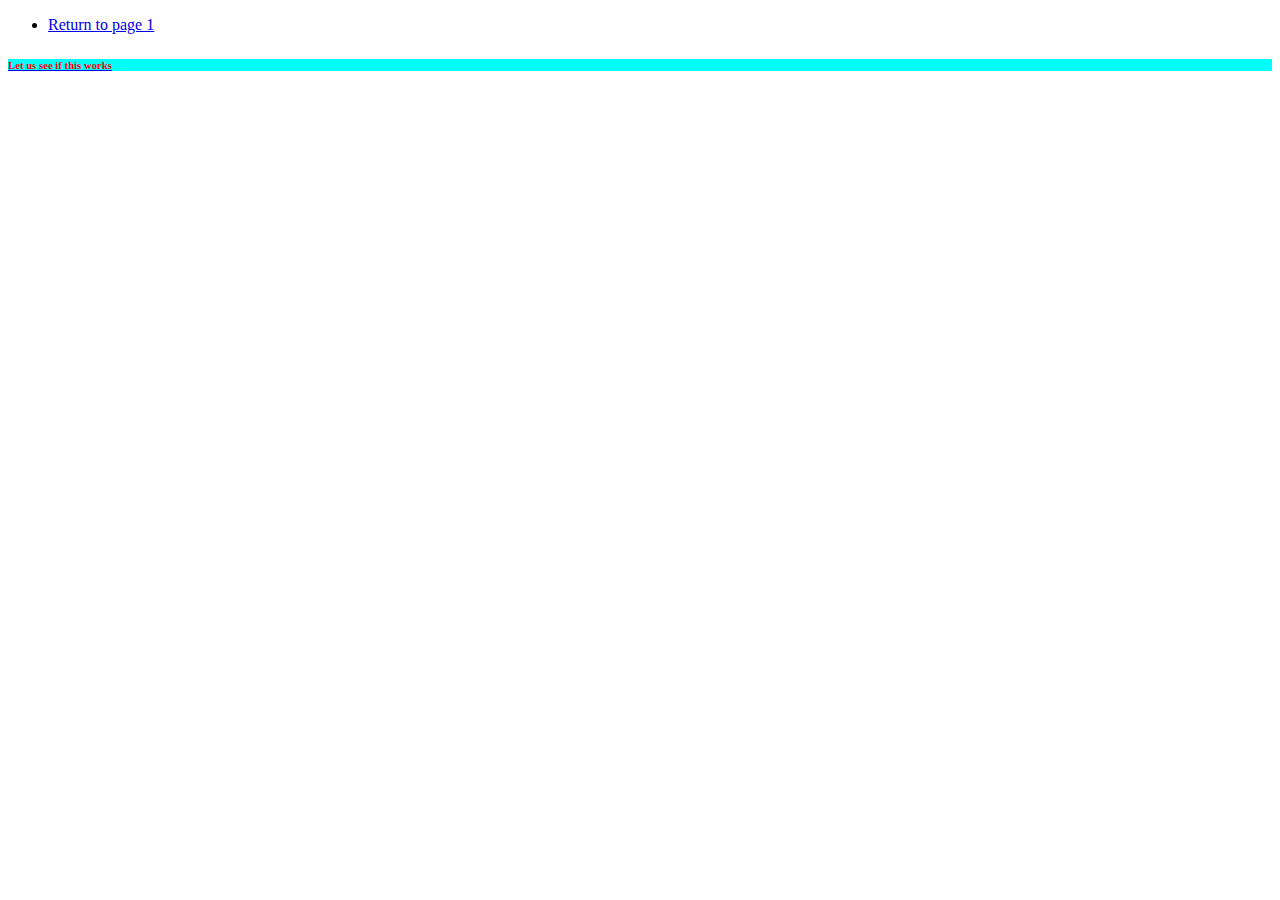
==== fourth.html @ ea32f72e "Update fourth.html" ====
<!DOCTYPE html>

<html>
<head>
  <link rel="stylesheet" href="./style.css"/>
</head>
<body>
  <nav>
	<ul>
		<li><a href="./first.html">Return to page 1</li>
	</ul>
	</nav>
  <h6>
    Let us see if this works
  </h6>
</body>
</html>
---- style.css ----
h6 {color: #FF0000}
h6 {background-color: #00FFFF}
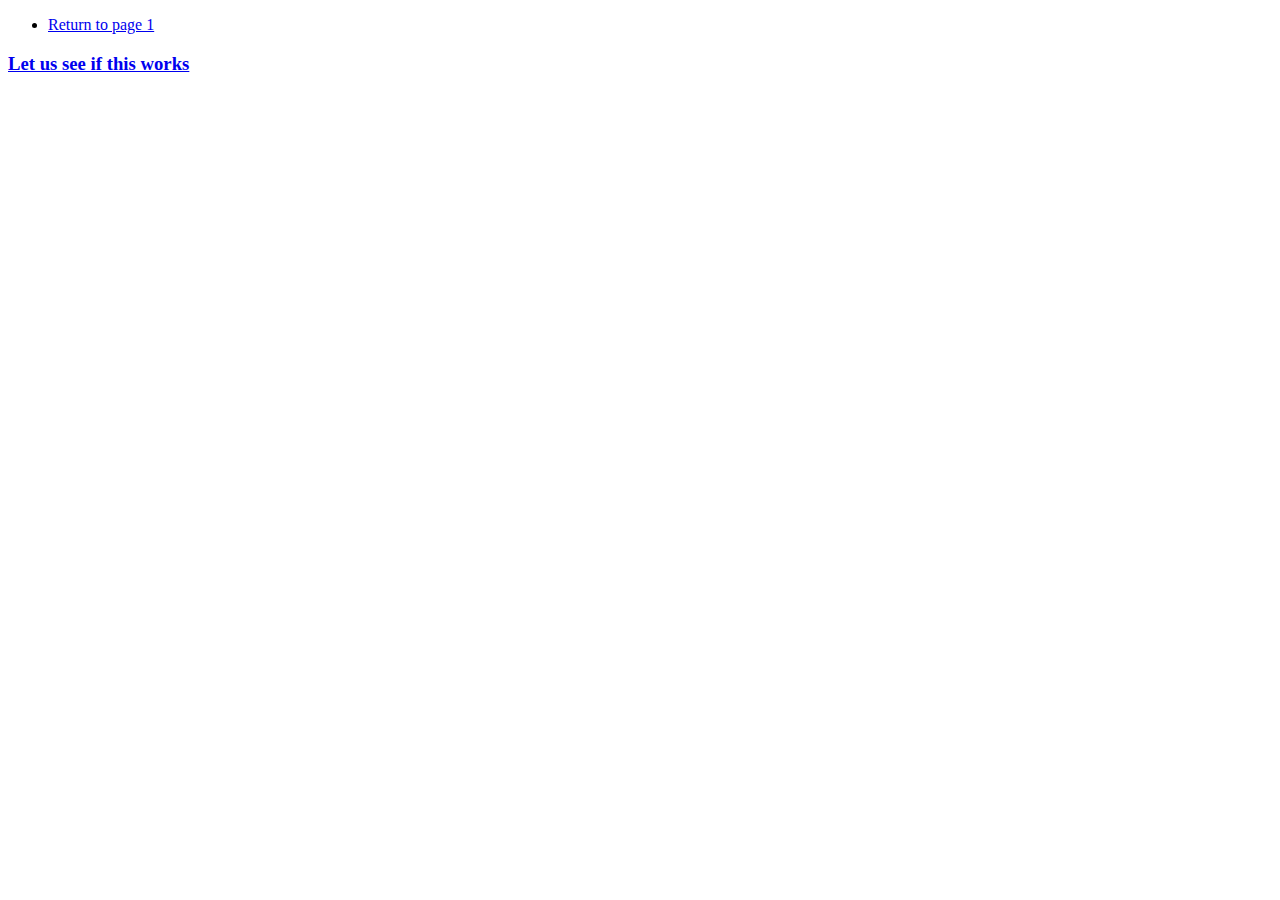
==== commit 436f7bd1: "Update fourth.html" ====
--- a/fourth.html
+++ b/fourth.html
@@ -10,8 +10,8 @@
 		<li><a href="./first.html">Return to page 1</li>
 	</ul>
 	</nav>
-  <h6>
+  <h3>
     Let us see if this works
-  </h6>
+  </h3>
 </body>
 </html>
